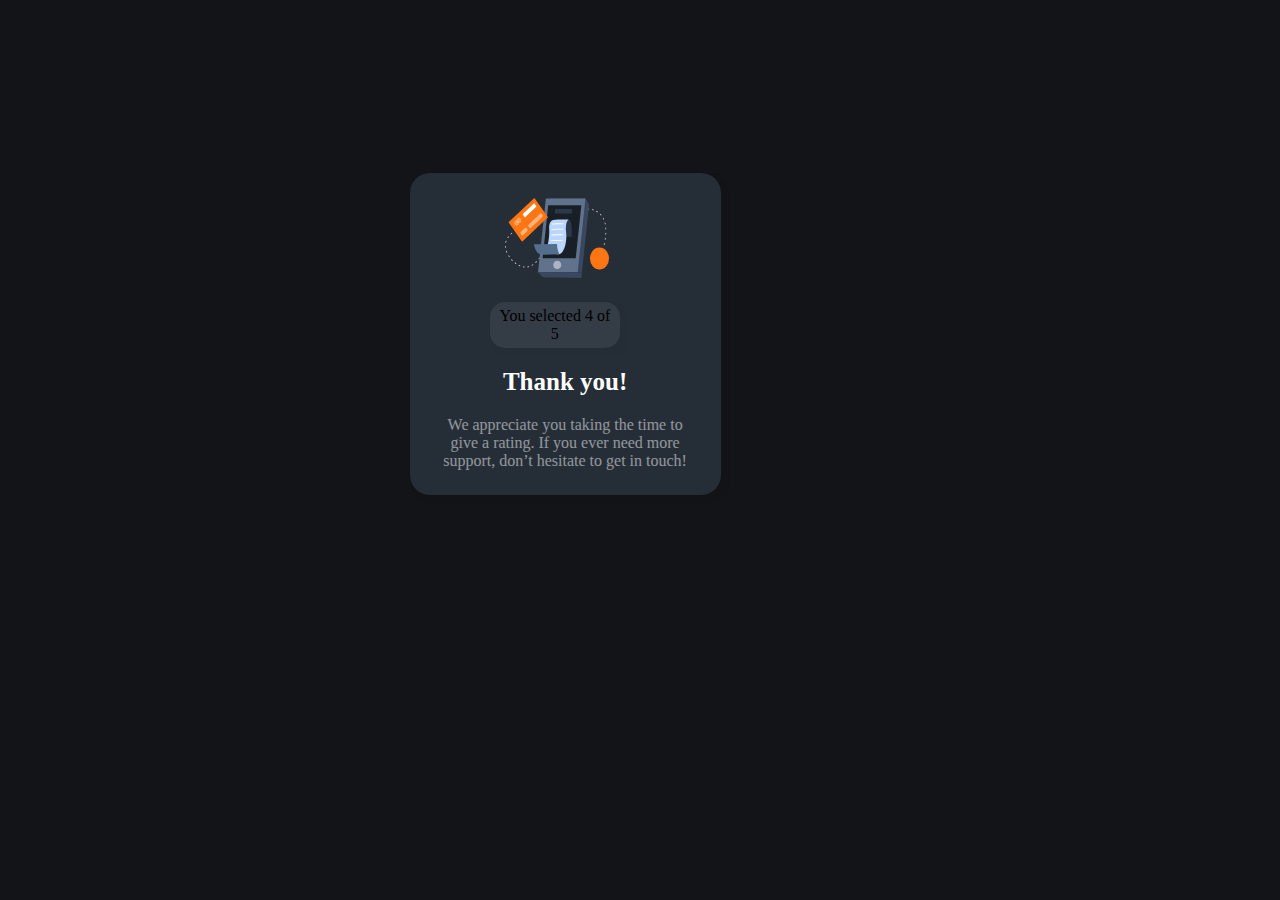
==== thankyou.html @ c4d913ff "First commit" ====
<!DOCTYPE html>
<html lang="en">
<head>
    <meta charset="UTF-8">
    <meta http-equiv="X-UA-Compatible" content="IE=edge">
    <meta name="viewport" content="width=device-width, initial-scale=1.0">
    <title>Thank You</title>
    <link rel="stylesheet" href="./CSS/rating.css">
</head>
<body>
    <section id="contain">
        <div class="image">
            <img src="./images/illustration-thank-you.svg" alt="">
        </div>
        <div class="thanks">
            <p>You selected 4 of 5</p>
        </div>
        <div class="words">
            <h1>Thank you!</h1>
            <p>We appreciate you taking the time to give a rating. If you ever need more support, 
                don’t hesitate to get in touch!</p>
        </div>
    </section>
    <script src="./JS/rating.js"></script>
</body>
</html>
---- CSS/rating.css ----
/* RATING PAGE*/
* {
    margin: 0;
    padding: 0;
    box-sizing: border-box;
}
:root {
    --White: hsl(0, 0%, 100%);
    --Light-Grey: hsl(217, 12%, 63%);
    --Medium-Grey: hsl(216, 12%, 54%);
    --Dark-Blue: hsl(213, 19%, 18%);
    --Very-Dark-Blue: hsl(216, 12%, 8%);
}
body{
    margin: 5%;
    background: var(--Very-Dark-Blue);
}
#container {
    margin-left: 30%;
    margin-top: 10%;
    box-shadow: 4px 4px 4px var(--Very-Dark-Blue);
    width: 30%;
    background: var(--Dark-Blue);
    border-radius: 20px;
    padding: 25px;
}
/* STAR IMAGE*/
#container .head {
    background: hsl(218, 13%, 25%);
    width: 13%;
    border: 1px solid var(--Dark-Blue);
    padding: 12px;
    border-radius: 50px;
    margin-left: 5px;
}
#container .heading {
    margin-left: 10px;
    margin-top: 20px;
    color: white;
}
#container .heading h1 {
    color: var(--White);
    font-size: 30px;
}
#container .heading p {
    margin-top: 15px;
    font-size: 15px;
}
#container .rate {
    margin-top: 15px;
    display: flex;
    gap: 5px;
}
#container .rate button {
    border: 4px solid var(--Dark-Blue);
    background: hsl(218, 13%, 25%);
    padding: 20px;
    border-radius: 50%;
    font-size: 20px;
}
#container .rate button:hover {
    background: rgb(131, 86, 3);
    cursor: pointer;
}
#container .submit button {
    margin-top: 20px;
    width: 95%;
    border-radius: 30px;
    border: hidden;
    padding: 8px;
    color: white;
    background: rgb(247, 143, 8);
    text-transform: uppercase;
    font-size: 15px;
}
#container .submit button:hover {
    color: rgb(131, 86, 3);
    background: white;
}


/* THANK YOU STATE*/
#contain {
    margin-left: 30%;
    margin-top: 15%;
    box-shadow: 4px 4px 4px var(--Very-Dark-Blue);
    width: 27%;
    background: var(--Dark-Blue);
    border-radius: 20px;
    padding: 25px;
}
#contain .image img {
    margin-left: 70px;
    width: 40%;
    height: 80px;
}
#contain .thanks{
    text-align: center;
    margin-top: 20px;
    padding: 2%;
    margin-left: 55px;
    width: 50%;
    background: hsl(215, 15%, 24%);
    box-shadow: 4px 4px 4px var(--Dark-Blue);
    border-radius: 15px;
}
#contain .words {
    color: white;
    text-align: center;
}
#contain .words h1 {
    margin-top: 20px;
    font-size: 25px;
}
#contain .words p {
    margin-top: 20px;
    opacity: 50%;
}
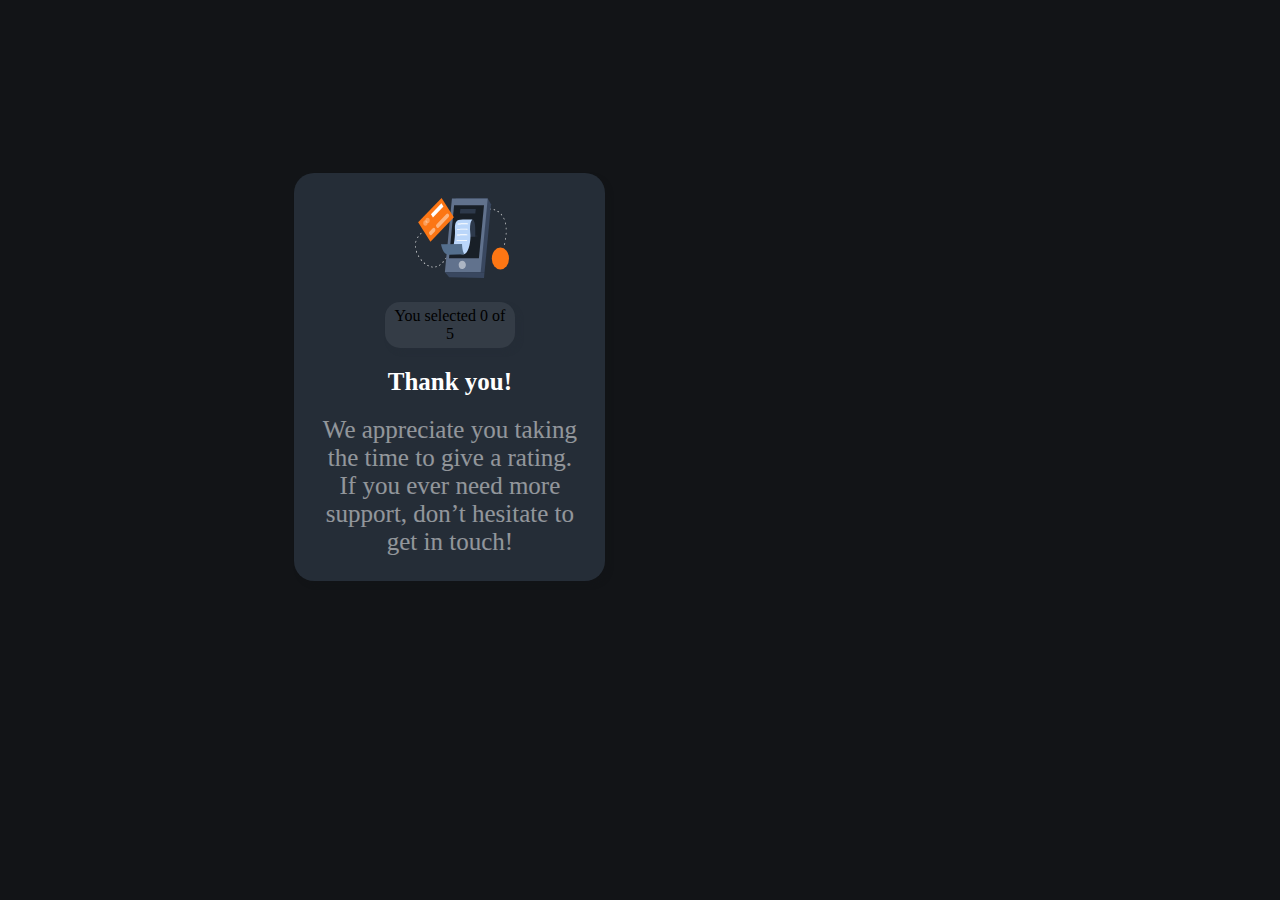
==== commit f23f07cd: "Omo i no even sabi wetin i commit.." ====
--- a/thankyou.html
+++ b/thankyou.html
@@ -5,7 +5,7 @@
     <meta http-equiv="X-UA-Compatible" content="IE=edge">
     <meta name="viewport" content="width=device-width, initial-scale=1.0">
     <title>Thank You</title>
-    <link rel="stylesheet" href="./CSS/rating.css">
+    <link rel="stylesheet" href="./CSS/thankyou.css">
 </head>
 <body>
     <section id="contain">
@@ -13,7 +13,7 @@
             <img src="./images/illustration-thank-you.svg" alt="">
         </div>
         <div class="thanks">
-            <p>You selected 4 of 5</p>
+            <p>You selected <span>0</span> of 5</p>
         </div>
         <div class="words">
             <h1>Thank you!</h1>
--- a/CSS/thankyou.css
+++ b/CSS/thankyou.css
@@ -0,0 +1,88 @@
+/* THANK YOU STATE*/
+* {
+    margin: 0;
+    padding: 0;
+    box-sizing: border-box;
+}
+:root {
+    --White: hsl(0, 0%, 100%);
+    --Light-Grey: hsl(217, 12%, 63%);
+    --Medium-Grey: hsl(216, 12%, 54%);
+    --Dark-Blue: hsl(213, 19%, 18%);
+    --Very-Dark-Blue: hsl(216, 12%, 8%);
+}
+body{
+    margin: 5%;
+    background: var(--Very-Dark-Blue);
+}
+#contain {
+    margin-left: 30%;
+    margin-top: 15%;
+    box-shadow: 4px 4px 4px var(--Very-Dark-Blue);
+    width: 27%;
+    background: var(--Dark-Blue);
+    border-radius: 20px;
+    padding: 25px;
+}
+#contain .image img {
+    margin-left: 70px;
+    width: 40%;
+    height: 80px;
+}
+#contain .thanks{
+    text-align: center;
+    margin-top: 20px;
+    padding: 2%;
+    margin-left: 55px;
+    width: 50%;
+    background: hsl(215, 15%, 24%);
+    box-shadow: 4px 4px 4px var(--Dark-Blue);
+    border-radius: 15px;
+}
+#contain .words {
+    color: white;
+    text-align: center;
+}
+#contain .words h1 {
+    margin-top: 20px;
+    font-size: 25px;
+}
+#contain .words p {
+    margin-top: 20px;
+    opacity: 50%;
+}
+
+
+
+@media (max-width: 2560px) {
+    #contain {
+    margin-left: 20%;
+    }
+    #contain .image {
+        margin-left: 20%;
+    }
+    #contain .thanks {
+        margin-left: 25%;
+        padding: 5px;
+    }
+    #contain .words p {
+        font-size: 28px;
+    }
+}
+@media (max-width: 1440px) {
+    #contain .image {
+        margin-left: 10%;
+    }
+    #contain .words p {
+        font-size: 25px;
+    }
+}
+@media (max-width: 1024px) {
+    #contain {
+        width: 40%;
+        margin-left: 15%;
+    }
+}
+@media (max-width: 768px) {
+    
+}